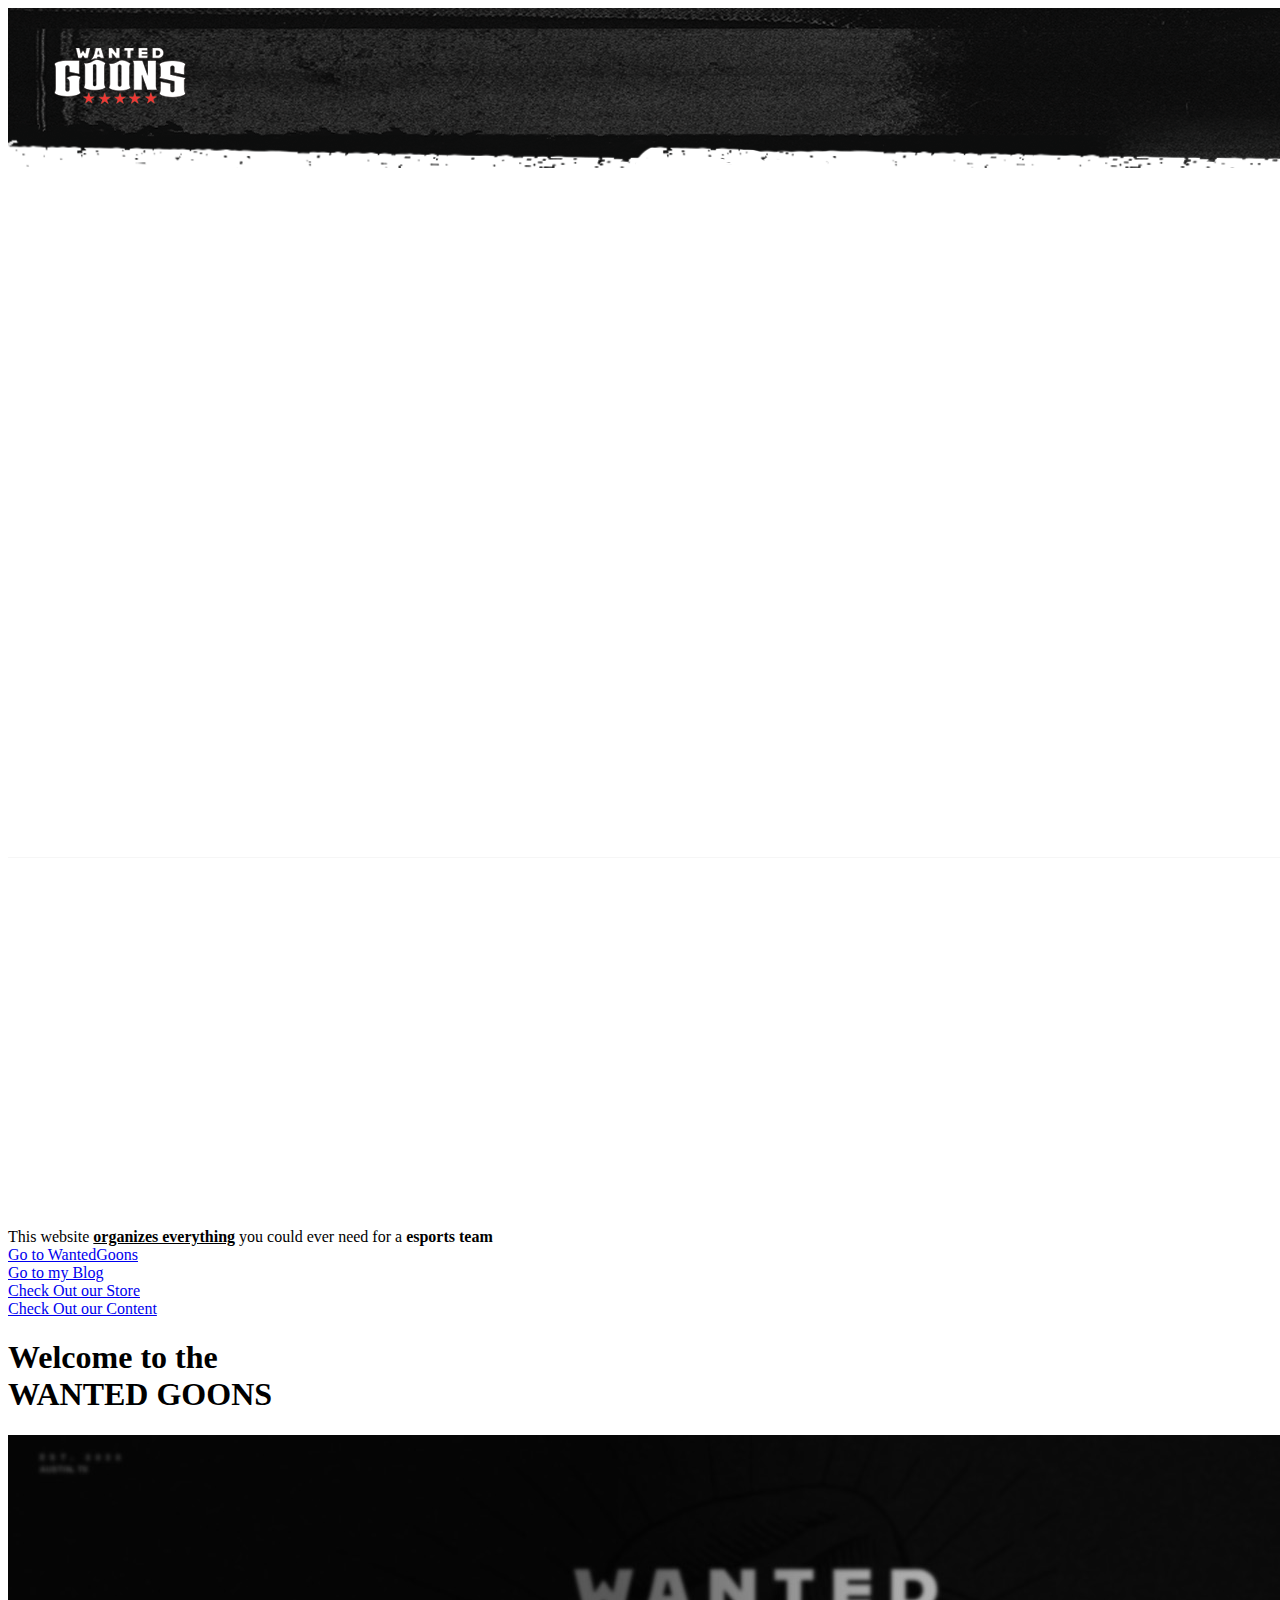
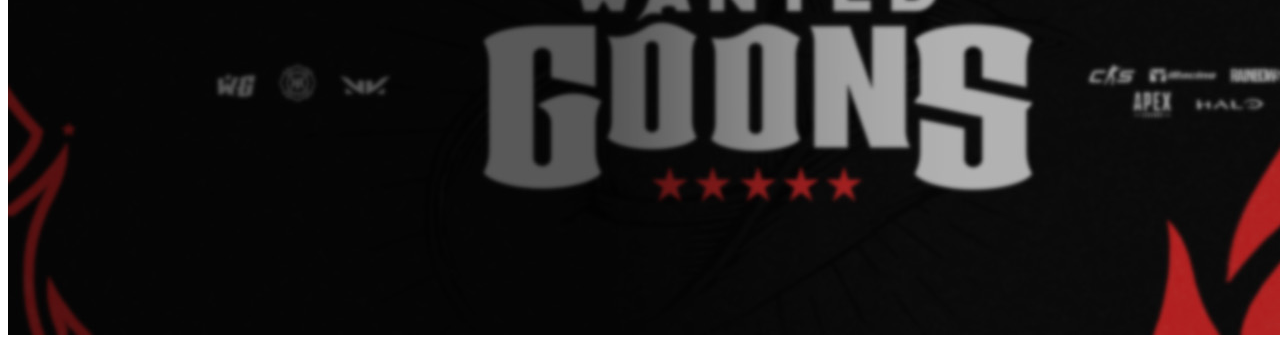
==== index.html @ 04189fd2 "added section to homepage, looking to get the text overlapping an image setup soon so it'll easily a" ====
<!DOCTYPE html>
<html lang="en">
<head>
    <meta charset="UTF-8">
    <meta name="viewport" content="width=device-width, initial-scale=1.0">
    <title>Blog</title>

    <link rel="preconnect" href="https://fonts.googleapis.com">
<link rel="preconnect" href="https://fonts.gstatic.com" crossorigin>
<link href="https://fonts.googleapis.com/css2?family=Anek+Latin:wght@100..800&display=swap" rel="stylesheet">
    
<link rel="stylesheet" href=assets/styles/styles.css>
</head>

<body>
    <div class="header"> 
        <img id="Webpage_Homepage_Banner_2.png" src="Assets/Images/Webpage Homepage Banner 2.png">
    </div>
            <div class="offset"></div>

    <header>
    <nav>
    <header>
        <p>This website 
            <b><u>organizes everything</u></b> you could ever need for a <b>esports team</b> <br>
            <a href="https://www.wantedgoons.com">Go to WantedGoons</a><br>
            <a href="blog.html">Go to my Blog</a> <br>
            <a href="store.html">Check Out our Store</a> <br>
            <a href="content.html">Check Out our Content</a> <br>

        </p>
        <body>


        <div class="offset"></div>

        <header>
            <nav>
            <header>
                <main>
                    <section> 
                        
                        <h1> Welcome to the <br>
                            WANTED GOONS 
                        </h1>

                        <img id="Homepage_Photo" src="Assets\Images\Wanted Goons Twitter Banner 2024 Sample 5 - Copy.jpg" alt="LAN Photo">

                    </section>









    </body>
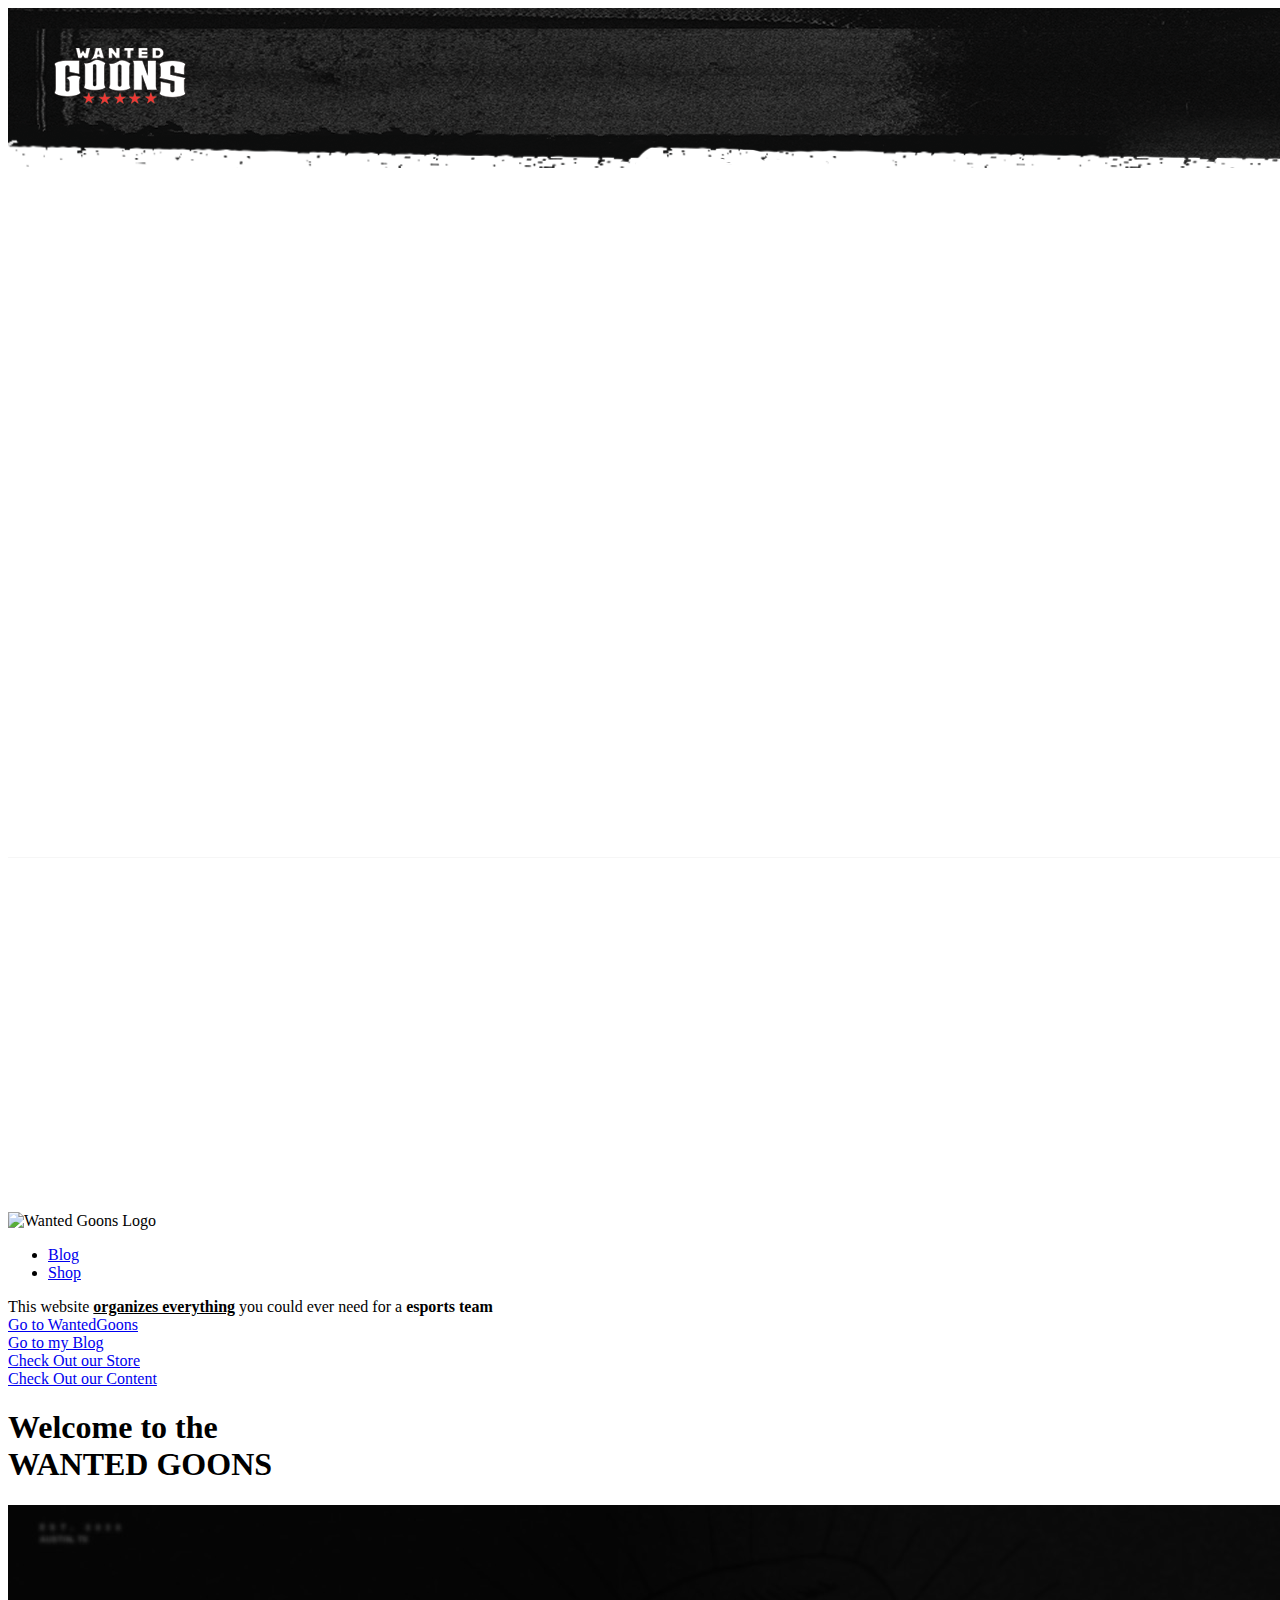
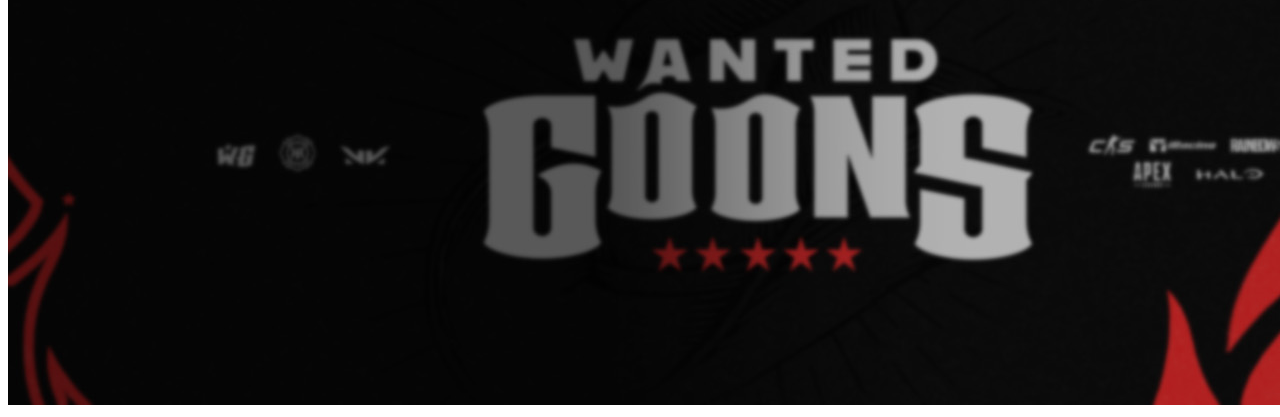
==== commit 04be38df: "Update index.html" ====
--- a/index.html
+++ b/index.html
@@ -3,23 +3,28 @@
 <head>
     <meta charset="UTF-8">
     <meta name="viewport" content="width=device-width, initial-scale=1.0">
-    <title>Blog</title>
-
+    <title>Homepage</title>
+    <link rel="stylesheet" href=assets/styles/styles.css>
     <link rel="preconnect" href="https://fonts.googleapis.com">
-<link rel="preconnect" href="https://fonts.gstatic.com" crossorigin>
-<link href="https://fonts.googleapis.com/css2?family=Anek+Latin:wght@100..800&display=swap" rel="stylesheet">
-    
-<link rel="stylesheet" href=assets/styles/styles.css>
+    <link rel="preconnect" href="https://fonts.gstatic.com" crossorigin>
+    <link href="https://fonts.googleapis.com/css2?family=Anek+Latin:wght@100..800&display=swap" rel="stylesheet">
 </head>
 
 <body>
     <div class="header"> 
-        <img id="Webpage_Homepage_Banner_2.png" src="Assets/Images/Webpage Homepage Banner 2.png">
+    <img id="Webpage_Homepage_Banner_2.png" src="Assets/Images/Webpage Homepage Banner 2.png">
     </div>
             <div class="offset"></div>
 
     <header>
     <nav>
+        <span class="Logo">
+        <img src="" alt="Wanted Goons Logo">
+        </span>
+    <menu id="main-menu">
+        <li><a href="blog.html">Blog</a></li>
+        <li><a href="Store.html">Shop</a></li>
+    </menu>
     <header>
         <p>This website 
             <b><u>organizes everything</u></b> you could ever need for a <b>esports team</b> <br>
@@ -35,8 +40,7 @@
         <div class="offset"></div>
 
         <header>
-            <nav>
-            <header>
+        
                 <main>
                     <section> 
                         
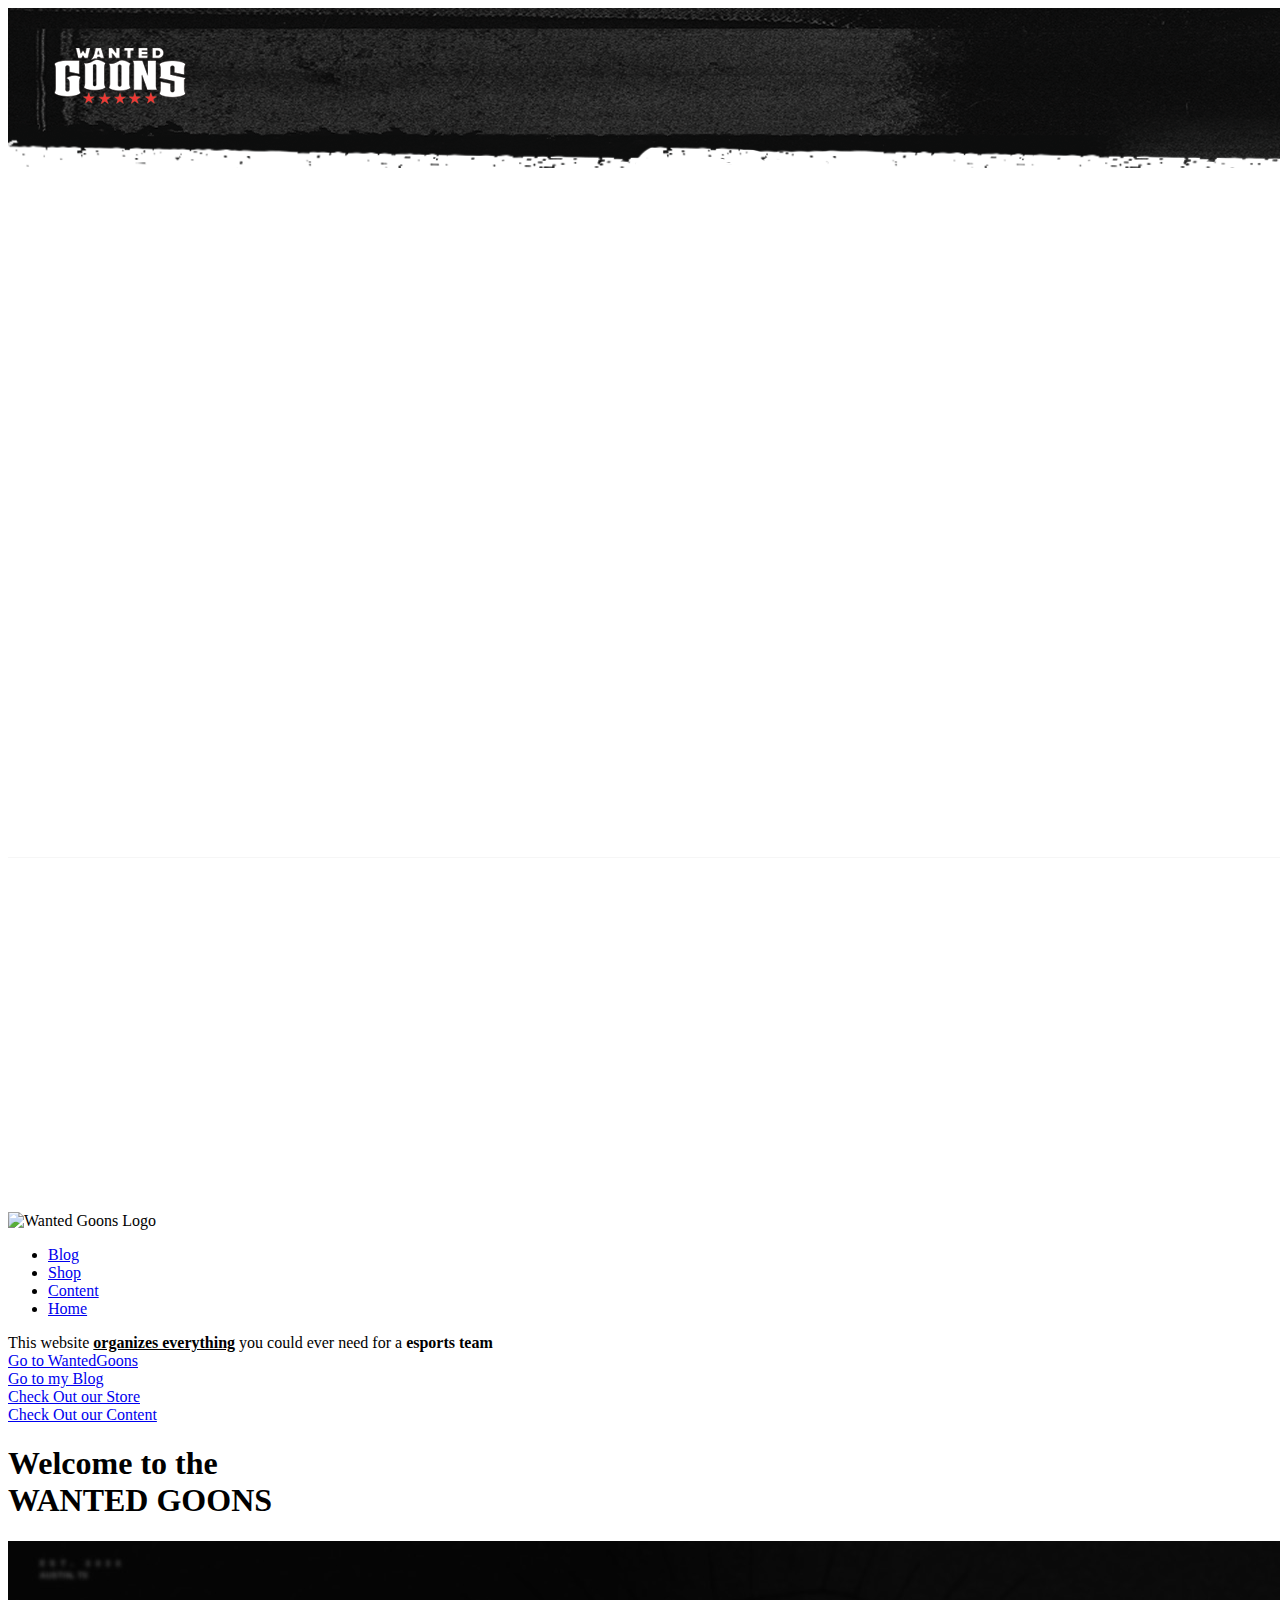
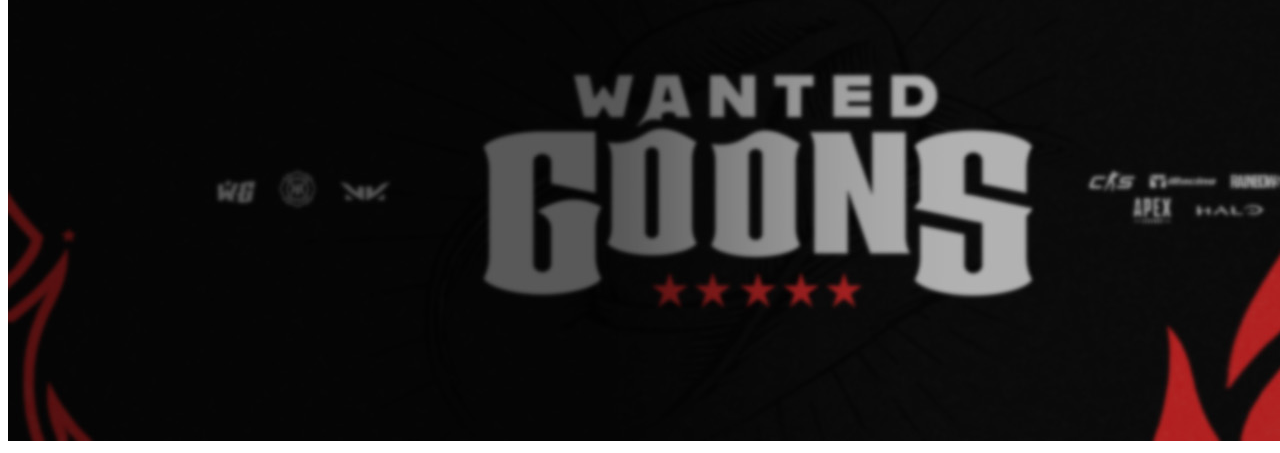
==== commit 8b53d489: "Update index.html" ====
--- a/index.html
+++ b/index.html
@@ -22,8 +22,10 @@
         <img src="" alt="Wanted Goons Logo">
         </span>
     <menu id="main-menu">
-        <li><a href="blog.html">Blog</a></li>
-        <li><a href="Store.html">Shop</a></li>
+        <li><a href="blog.html"> Blog </a></li>
+        <li><a href="Store.html"> Shop </a></li>
+        <li><a href="Content.html"> Content </a></li>
+        <li><a href="index.html"> Home </a></li>
     </menu>
     <header>
         <p>This website 
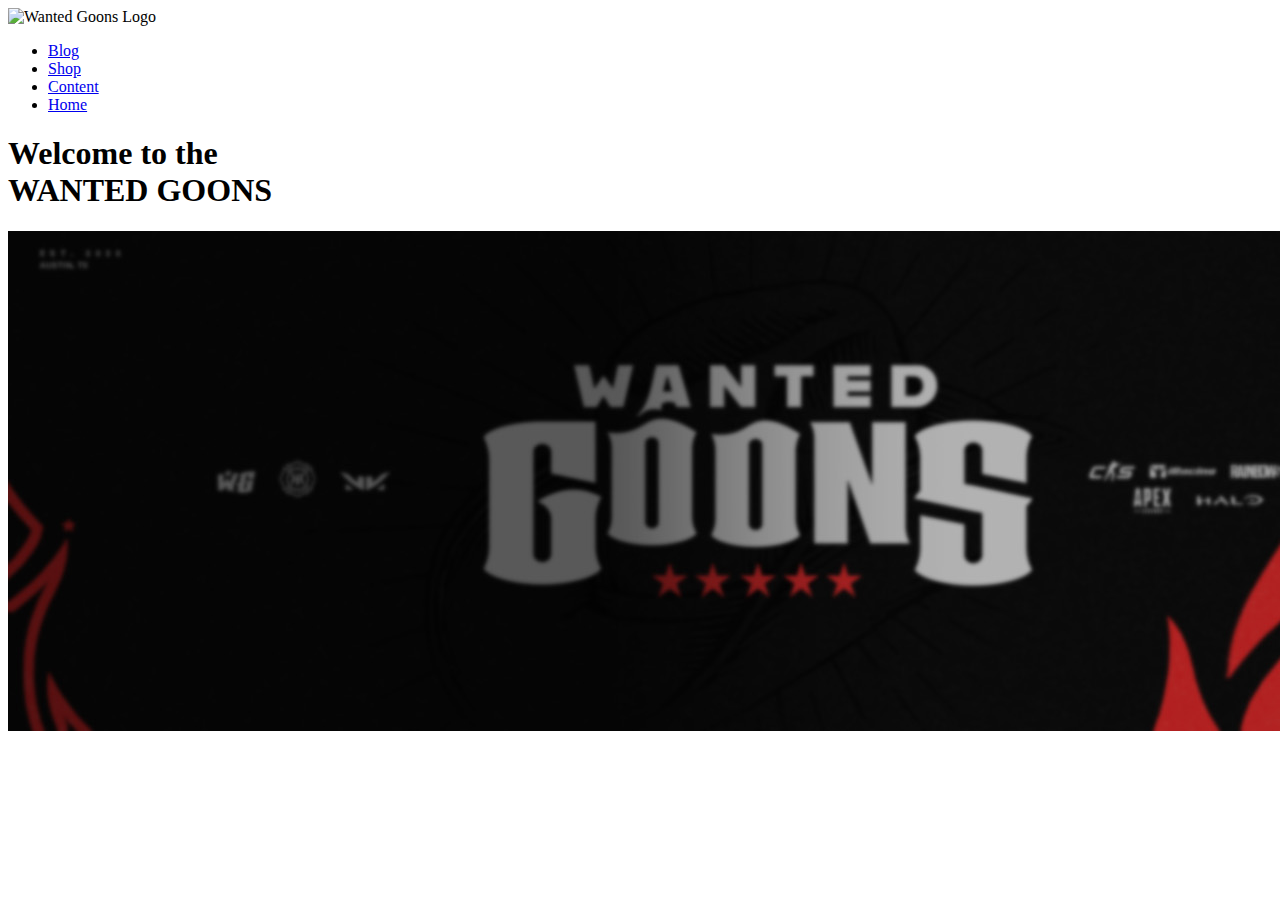
==== commit 7240de56: ":)" ====
--- a/index.html
+++ b/index.html
@@ -11,11 +11,7 @@
 </head>
 
 <body>
-    <div class="header"> 
-    <img id="Webpage_Homepage_Banner_2.png" src="Assets/Images/Webpage Homepage Banner 2.png">
-    </div>
-            <div class="offset"></div>
-
+<!--Start Header-->
     <header>
     <nav>
         <span class="Logo">
@@ -27,32 +23,18 @@
         <li><a href="Content.html"> Content </a></li>
         <li><a href="index.html"> Home </a></li>
     </menu>
-    <header>
-        <p>This website 
-            <b><u>organizes everything</u></b> you could ever need for a <b>esports team</b> <br>
-            <a href="https://www.wantedgoons.com">Go to WantedGoons</a><br>
-            <a href="blog.html">Go to my Blog</a> <br>
-            <a href="store.html">Check Out our Store</a> <br>
-            <a href="content.html">Check Out our Content</a> <br>
+    </nav> 
+    </header>
+<!--End Header-->
 
-        </p>
-        <body>
-
-
-        <div class="offset"></div>
-
-        <header>
-        
-                <main>
-                    <section> 
-                        
-                        <h1> Welcome to the <br>
-                            WANTED GOONS 
-                        </h1>
-
-                        <img id="Homepage_Photo" src="Assets\Images\Wanted Goons Twitter Banner 2024 Sample 5 - Copy.jpg" alt="LAN Photo">
-
-                    </section>
+<!--Start Main (all of the content)-->
+    <main>
+        <section> 
+        <h1> Welcome to the <br>
+              WANTED GOONS </h1>
+        <img id="Homepage_Photo" src="Assets\Images\Wanted Goons Twitter Banner 2024 Sample 5 - Copy.jpg" alt="LAN Photo">
+        </section>
+    </main>
 
 
 
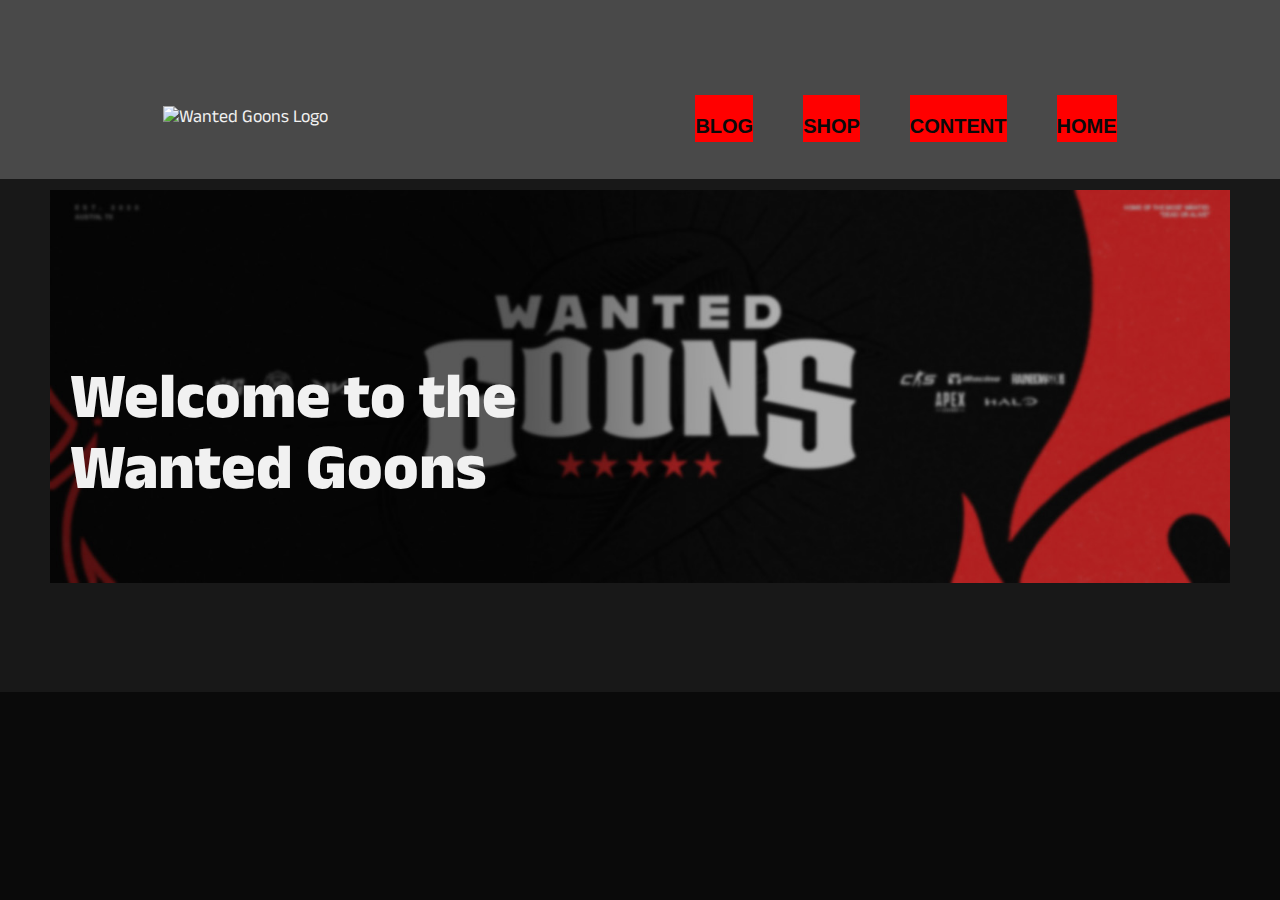
==== commit 69cfc256: ":)" ====
--- a/index.html
+++ b/index.html
@@ -4,7 +4,8 @@
     <meta charset="UTF-8">
     <meta name="viewport" content="width=device-width, initial-scale=1.0">
     <title>Homepage</title>
-    <link rel="stylesheet" href=assets/styles/styles.css>
+    <link rel="stylesheet" href="https://cdnjs.cloudflare.com/ajax/libs/jquery-modal/0.9.1/jquery.modal.min.css" />
+    <link rel="stylesheet" href="Assets/Styles/Styles.css">
     <link rel="preconnect" href="https://fonts.googleapis.com">
     <link rel="preconnect" href="https://fonts.gstatic.com" crossorigin>
     <link href="https://fonts.googleapis.com/css2?family=Anek+Latin:wght@100..800&display=swap" rel="stylesheet">
@@ -18,10 +19,10 @@
         <img src="" alt="Wanted Goons Logo">
         </span>
     <menu id="main-menu">
-        <li><a href="blog.html"> Blog </a></li>
-        <li><a href="Store.html"> Shop </a></li>
-        <li><a href="Content.html"> Content </a></li>
-        <li><a href="index.html"> Home </a></li>
+        <li><a href="blog.html"> BLOG </a></li>
+        <li><a href="Store.html"> SHOP </a></li>
+        <li><a href="Content.html"> CONTENT </a></li>
+        <li><a href="index.html"> HOME </a></li>
     </menu>
     </nav> 
     </header>
@@ -29,11 +30,16 @@
 
 <!--Start Main (all of the content)-->
     <main>
-        <section> 
-        <h1> Welcome to the <br>
-              WANTED GOONS </h1>
-        <img id="Homepage_Photo" src="Assets\Images\Wanted Goons Twitter Banner 2024 Sample 5 - Copy.jpg" alt="LAN Photo">
+        <!--Welcome Section-->
+        <section id="welcome">
+            <div class="image-container">
+                <img src="Assets/Images/Wanted Goons Twitter Banner 2024 Sample 5 - Copy.jpg" alt="Homepage Photo">
+                <div class="overlay-text"> <h1>Welcome to the <br> Wanted Goons</h1></div>
+            </div>
         </section>
+
+
+
     </main>
 
 
--- a/Assets/Styles/Styles.css
+++ b/Assets/Styles/Styles.css
@@ -0,0 +1,268 @@
+*{
+    margin: 0;
+    padding: 0;
+    color: rgb(241, 241, 241);
+    font-family: "Anek Latin";
+    font-size: 18px;
+    padding-top: 1em;
+    padding-bottom: .25em;
+}
+
+
+
+body {
+    display: block;
+    background-color: rgb(10, 10, 10);
+    font-size: 18px;
+    margin: 0px;
+}
+
+h1{
+    font-weight: 800;
+    font-size: 64px;
+    
+    
+}
+
+h2{
+    font-weight: 600;
+    font-size: 40px;
+    padding-right: 20%;
+}
+
+h4{
+    font-weight: 500;
+    font-size: 20px;
+    padding-right: 20%;
+
+}
+
+h3{
+    font-weight: 400;
+    font-size: 34px;
+    padding-right: 20%;
+
+}
+
+
+h5{
+    font-weight: 200;
+    font-size: 32px;
+    padding-right: 20%;
+
+}
+
+
+li{
+    font-size: 32px;
+}
+
+
+
+
+a{
+    color: aqua;
+    
+}
+
+a:hover{
+    color: whitesmoke;
+
+}
+
+
+
+ul,ol{
+    margin-left: 25px;
+}
+
+#LAN_Photo_1 {
+
+    float: right;
+    width: 500px;
+    margin-top: 20%;
+}
+
+.articledate{
+
+    font-size: 16px;
+    color: red;
+
+}
+
+#newsletter {
+    margin: auto;
+    margin-top: 5%;
+    background-color: whitesmoke;
+    padding: 10px;
+    width: 450px;
+    height: auto;
+    
+}
+
+#newsletter h2 {
+    color: black;
+    text-align: center;
+    font-family: "Anek Latin";
+    font-weight: bold;
+    text-transform: uppercase;
+    font-size: larger;
+
+}
+
+#newsletter button {
+    border: 0px;
+    background-color: #ff0000;
+    padding: 10px;
+    font-weight: 600;
+
+}
+
+#newsletter label {
+    padding: 10px;
+    color:black;
+    text-transform: uppercase;
+    font-size: 12px;
+    font-weight: 600;
+    
+}
+
+#newsletter input {
+    padding: 10px;
+    border: 0px;
+    width: 300px;
+    color: black;
+    
+}
+
+.article-layout {
+    display: grid;
+    grid-template-columns: 1fr 1fr;
+    grid-template-rows: 1fr 1fr;
+    
+    
+}
+
+.article-layout img {
+    width: 350px;
+}
+
+#article-1 {
+    grid-column: 1 / span 3;
+    grid-row: 1 / span 1;
+
+    h3{
+        font-weight: 400;
+        font-size: 24px;
+        padding-right: 20%;
+    
+    }
+
+}
+
+#article-2 {
+    grid-column: 2 / span 3;
+    grid-row: 1 / span 1;
+
+    h3{
+        font-weight: 400;
+        font-size: 24px;
+        padding-right: 20%;
+    
+    }
+}
+
+#article-3 {
+    grid-column: 3 / span 3;
+    grid-row: 1 / span 1;
+
+    h3{
+        font-weight: 400;
+        font-size: 24px;
+        padding-right: 20%;
+    
+    }
+
+}
+
+#Homepage_Photo {
+
+    float: right;
+    margin-top: 20%;
+}
+
+
+
+header {
+    display: block;
+    background-color: #494949;
+    position: fixed;
+    z-index: 1;
+    top: 0;
+    left: 0;
+    right: 0;
+    
+}
+
+
+nav {
+    color: whitesmoke;
+    display: flex;
+    align-items: center;
+    justify-content: space-around;
+    
+
+}
+
+menu {
+    display: flex;
+    gap: 50px;
+    list-style-type: disc;
+    margin-block-start: 1em;
+    margin-block-end: 1em;
+    margin-inline-start: 0px;
+    margin-inline-start: 0px;
+    padding-inline-start:40px;
+    list-style: none;
+}
+
+.logo {
+    font-size: 20px;
+}
+
+menu li a {
+    text-decoration: none;
+    font-size: 20px;
+    color: rgb(10, 10, 10);
+    font-family: Arial, Helvetica, sans-serif;
+    font-weight: 900;
+    background-color: #ff0000;
+}
+
+#welcome {
+    background-color: #181818;
+    display: flex;
+    align-items: center;
+    justify-content: center;
+    padding: 50px;
+    gap: 100px;
+    padding-block: 100px;
+}
+
+.image-container {
+    position: relative;
+    display: inline-block;
+}
+
+.image-container img {
+    display: block;
+    width: 100%;
+    height: auto;
+}
+
+.overlay-text {
+    position: absolute;
+    top: 30%;
+    padding: 10px 20px;
+    text-align: left;
+}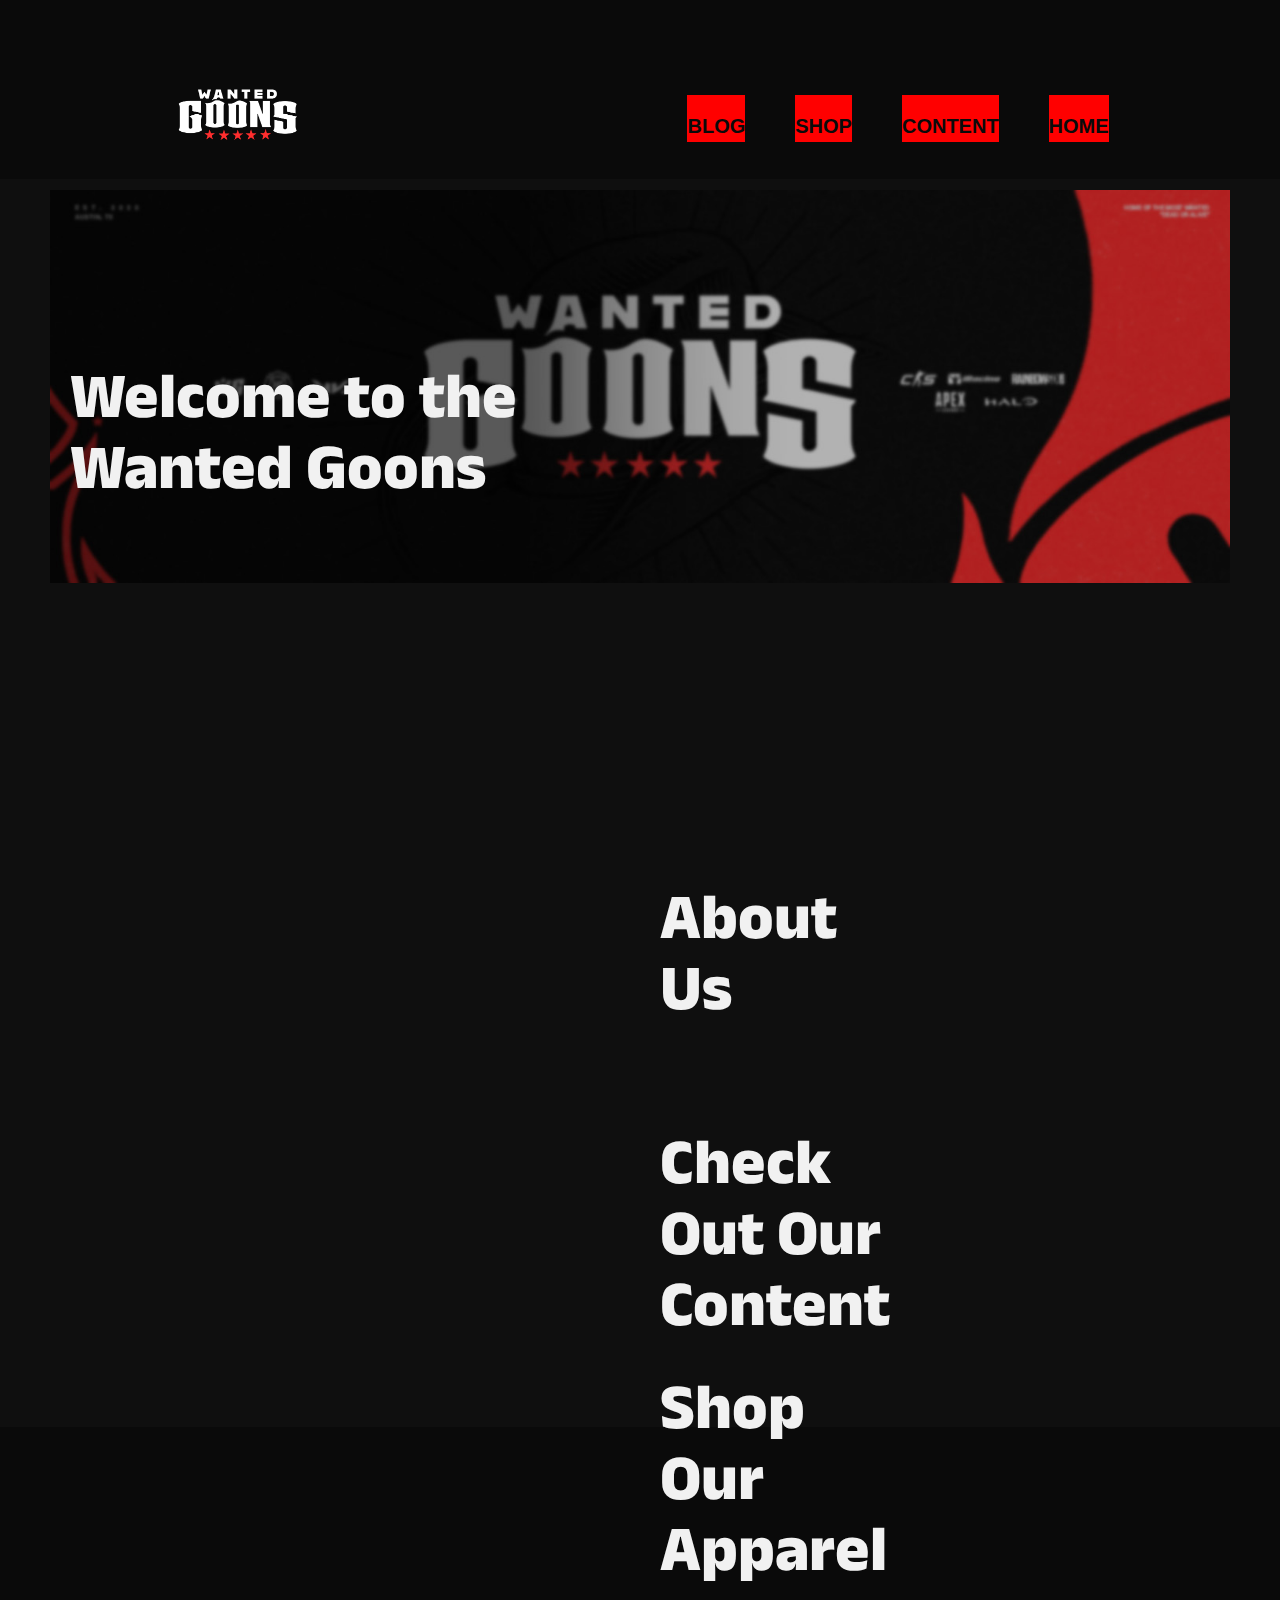
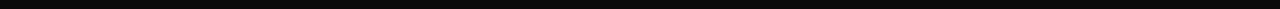
==== commit 9120fbd7: ":)" ====
--- a/index.html
+++ b/index.html
@@ -16,7 +16,7 @@
     <header>
     <nav>
         <span class="Logo">
-        <img src="" alt="Wanted Goons Logo">
+        <img src="Assets/Images/Wanted Goons Logo.png" alt="Wanted Goons Logo">
         </span>
     <menu id="main-menu">
         <li><a href="blog.html"> BLOG </a></li>
@@ -38,7 +38,26 @@
             </div>
         </section>
 
+        <section id="blog">
+            <div class="image-container">
+                <img src="">
+                <div class="overlay-text"> <h1>About Us</h1></div>
+            </div>
+        </section>
 
+        <section id="content">
+            <div class="image-container">
+                <img src="">
+                <div class="overlay-text"> <h1>Check Out Our Content</h1></div>
+            </div>
+        </section>
+
+        <section id="shop">
+            <div class="image-container">
+                <img src="">
+                <div class="overlay-text"> <h1>Shop Our Apparel</h1></div>
+            </div>
+        </section>
 
     </main>
 
--- a/Assets/Styles/Styles.css
+++ b/Assets/Styles/Styles.css
@@ -195,7 +195,7 @@
 
 header {
     display: block;
-    background-color: #494949;
+    background-color: rgb(10, 10, 10);
     position: fixed;
     z-index: 1;
     top: 0;
@@ -239,8 +239,12 @@
     background-color: #ff0000;
 }
 
+nav img {
+    height: 75px;
+}
+
 #welcome {
-    background-color: #181818;
+    background-color: #0f0f0f;
     display: flex;
     align-items: center;
     justify-content: center;
@@ -265,4 +269,34 @@
     top: 30%;
     padding: 10px 20px;
     text-align: left;
+}
+
+#blog {
+    background-color: #0f0f0f;
+    display: flex;
+    align-items: center;
+    justify-content: center;
+    padding: 50px;
+    gap: 100px;
+    padding-block: 100px;
+}
+
+#content {
+    background-color: #0f0f0f;
+    display: flex;
+    align-items: center;
+    justify-content: center;
+    padding: 50px;
+    gap: 100px;
+    padding-block: 100px;
+}
+
+#shop {
+    background-color: #0f0f0f;
+    display: flex;
+    align-items: center;
+    justify-content: center;
+    padding: 50px;
+    gap: 100px;
+    padding-block: 100px;
 }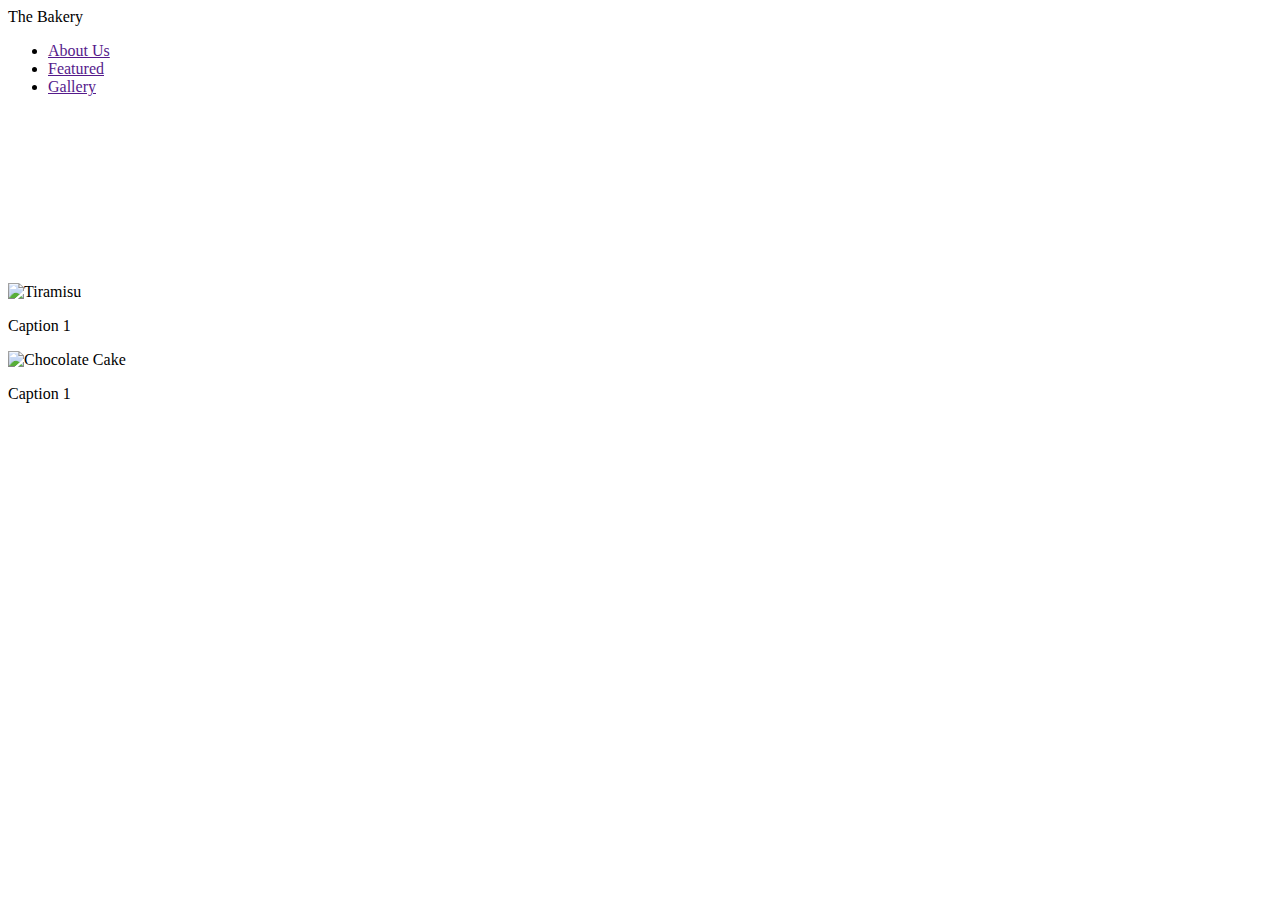
==== commit 85c3d176: "l" ====
--- a/index.html
+++ b/index.html
@@ -1,72 +1,114 @@
 <!DOCTYPE html>
 <html lang="en">
 <head>
+    <link rel="stylesheet" href="https://cdnjs.cloudflare.com/ajax/libs/jquery-modal/0.9.1/jquery.modal.min.css" />
+    <link rel="stylesheet" href="assets/css/style.css">
     <meta charset="UTF-8">
     <meta name="viewport" content="width=device-width, initial-scale=1.0">
-    <title>Homepage</title>
-    <link rel="stylesheet" href="https://cdnjs.cloudflare.com/ajax/libs/jquery-modal/0.9.1/jquery.modal.min.css" />
-    <link rel="stylesheet" href="Assets/Styles/Styles.css">
-    <link rel="preconnect" href="https://fonts.googleapis.com">
-    <link rel="preconnect" href="https://fonts.gstatic.com" crossorigin>
-    <link href="https://fonts.googleapis.com/css2?family=Anek+Latin:wght@100..800&display=swap" rel="stylesheet">
+    <title>The Bakery</title>
+    <!-- Connect Your CSS File -->
 </head>
+<body>
+    <header>
+        <nav>
+            <span class="logo"> The Bakery </span>
+            <menu id="main-menu">
+                <li> <a href> About Us </a></li>
+                <li> <a href> Featured </a></li>
+                <li> <a href> Gallery </a></li>
+            </menu>
 
-<body>
-<!--Start Header-->
-    <header>
-    <nav>
-        <span class="Logo">
-        <img src="Assets/Images/Wanted Goons Logo.png" alt="Wanted Goons Logo">
-        </span>
-    <menu id="main-menu">
-        <li><a href="blog.html"> BLOG </a></li>
-        <li><a href="Store.html"> SHOP </a></li>
-        <li><a href="Content.html"> CONTENT </a></li>
-        <li><a href="index.html"> HOME </a></li>
-    </menu>
-    </nav> 
+        </nav>
+
     </header>
-<!--End Header-->
 
-<!--Start Main (all of the content)-->
+
+
     <main>
-        <!--Welcome Section-->
-        <section id="welcome">
-            <div class="image-container">
-                <img src="Assets/Images/Wanted Goons Twitter Banner 2024 Sample 5 - Copy.jpg" alt="Homepage Photo">
-                <div class="overlay-text"> <h1>Welcome to the <br> Wanted Goons</h1></div>
-            </div>
+        <section id="Welcome">
+            <h1 data-aos="fade-up"> Welcome to Our Bakery</h1>
+            <img src="assets/images/cake1.jpg" data-aos="fade-up"> 
         </section>
 
-        <section id="blog">
-            <div class="image-container">
-                <img src="">
-                <div class="overlay-text"> <h1>About Us</h1></div>
+        <section id="Featured">
+            <h2 data-aos="fade-up"> Featured</h2>
+
+            <div id="bakery-images" data-aos="fade-up">
+                <a href="#bakery-overlay-1" rel="modal:open">
+                <img src="assets/images/cake1.jpg"></a>
+
+                <a href="#bakery-overlay-2" rel="modal:open">
+                    <img src="assets/images/cake2.jpg"></a>
             </div>
+
+            <div id="bakery-overlay-1" class="modal">
+                <img src="assets/images/cake1.jpg" alt="Tiramisu">
+                <p>Caption 1</p>
+            </div>
+
+    
+
+            <div id="bakery-overlay-2" class="modal">
+                <img src="assets/images/cake2.jpg" alt="Chocolate Cake">
+                <p>Caption 1</p>
+            </div>
+
         </section>
 
-        <section id="content">
-            <div class="image-container">
-                <img src="">
-                <div class="overlay-text"> <h1>Check Out Our Content</h1></div>
-            </div>
+
+
+        <section id="Gallery">
+            <h2 data-aos="fade-up"> Gallery</h1>
+                <section id="image-carousel" class="splide" aria-label="Bakery Item Images" data-aos="fade-up">
+                    <div class="splide__track">
+                          <ul class="splide__list">
+                              <li class="splide__slide">
+                                  <img src="assets/images/cake1.jpg" alt="">
+                              </li>
+                              <li class="splide__slide">
+                                  <img src="assets/images/cake2.jpg" alt="">
+                              </li>
+                              <li class="splide__slide">
+                                  <img src="assets/images/cake3.jpg" alt="">
+                              </li>
+                              <li class="splide__slide">
+                                <img src="assets/images/cake4.jpg" alt="">
+                            </li>
+                          </ul>
+                    </div>
+                  </section>
         </section>
-
-        <section id="shop">
-            <div class="image-container">
-                <img src="">
-                <div class="overlay-text"> <h1>Shop Our Apparel</h1></div>
-            </div>
-        </section>
-
     </main>
 
 
+<!-- Remember to include jQuery :) -->
+<script src="https://cdnjs.cloudflare.com/ajax/libs/jquery/3.0.0/jquery.min.js"></script>
+
+<!-- jQuery Modal -->
+<script src="https://cdnjs.cloudflare.com/ajax/libs/jquery-modal/0.9.1/jquery.modal.min.js"></script>
 
 
+<!--Splide JS-->
+<script src="https://cdn.jsdelivr.net/npm/@splidejs/splide@4.1.4/dist/js/splide.min.js
+"></script>
+<link href="https://cdn.jsdelivr.net/npm/@splidejs/splide@4.1.4/dist/css/splide.min.css
+" rel="stylesheet">
+
+<!--Scroll Animation-->
+<link href="https://unpkg.com/aos@2.3.1/dist/aos.css" rel="stylesheet">
+<script src="https://unpkg.com/aos@2.3.1/dist/aos.js"></script>
 
 
+<script src="assets/js/script.js"></script>
+
+    
+</body>
+</html>
 
 
-
-    </body>+<!-- Add in a <header> element with a nested <nav> -->
+<!-- Add <main> element -->
+    <!-- Nested inside <main> add a <section> with the ID welcome -->
+    <!-- Nested inside <main> add a <section> with the ID featured -->
+    <!-- Nested inside <main> add a <section> with the ID gallery -->
+<!-- Connect your JS File -->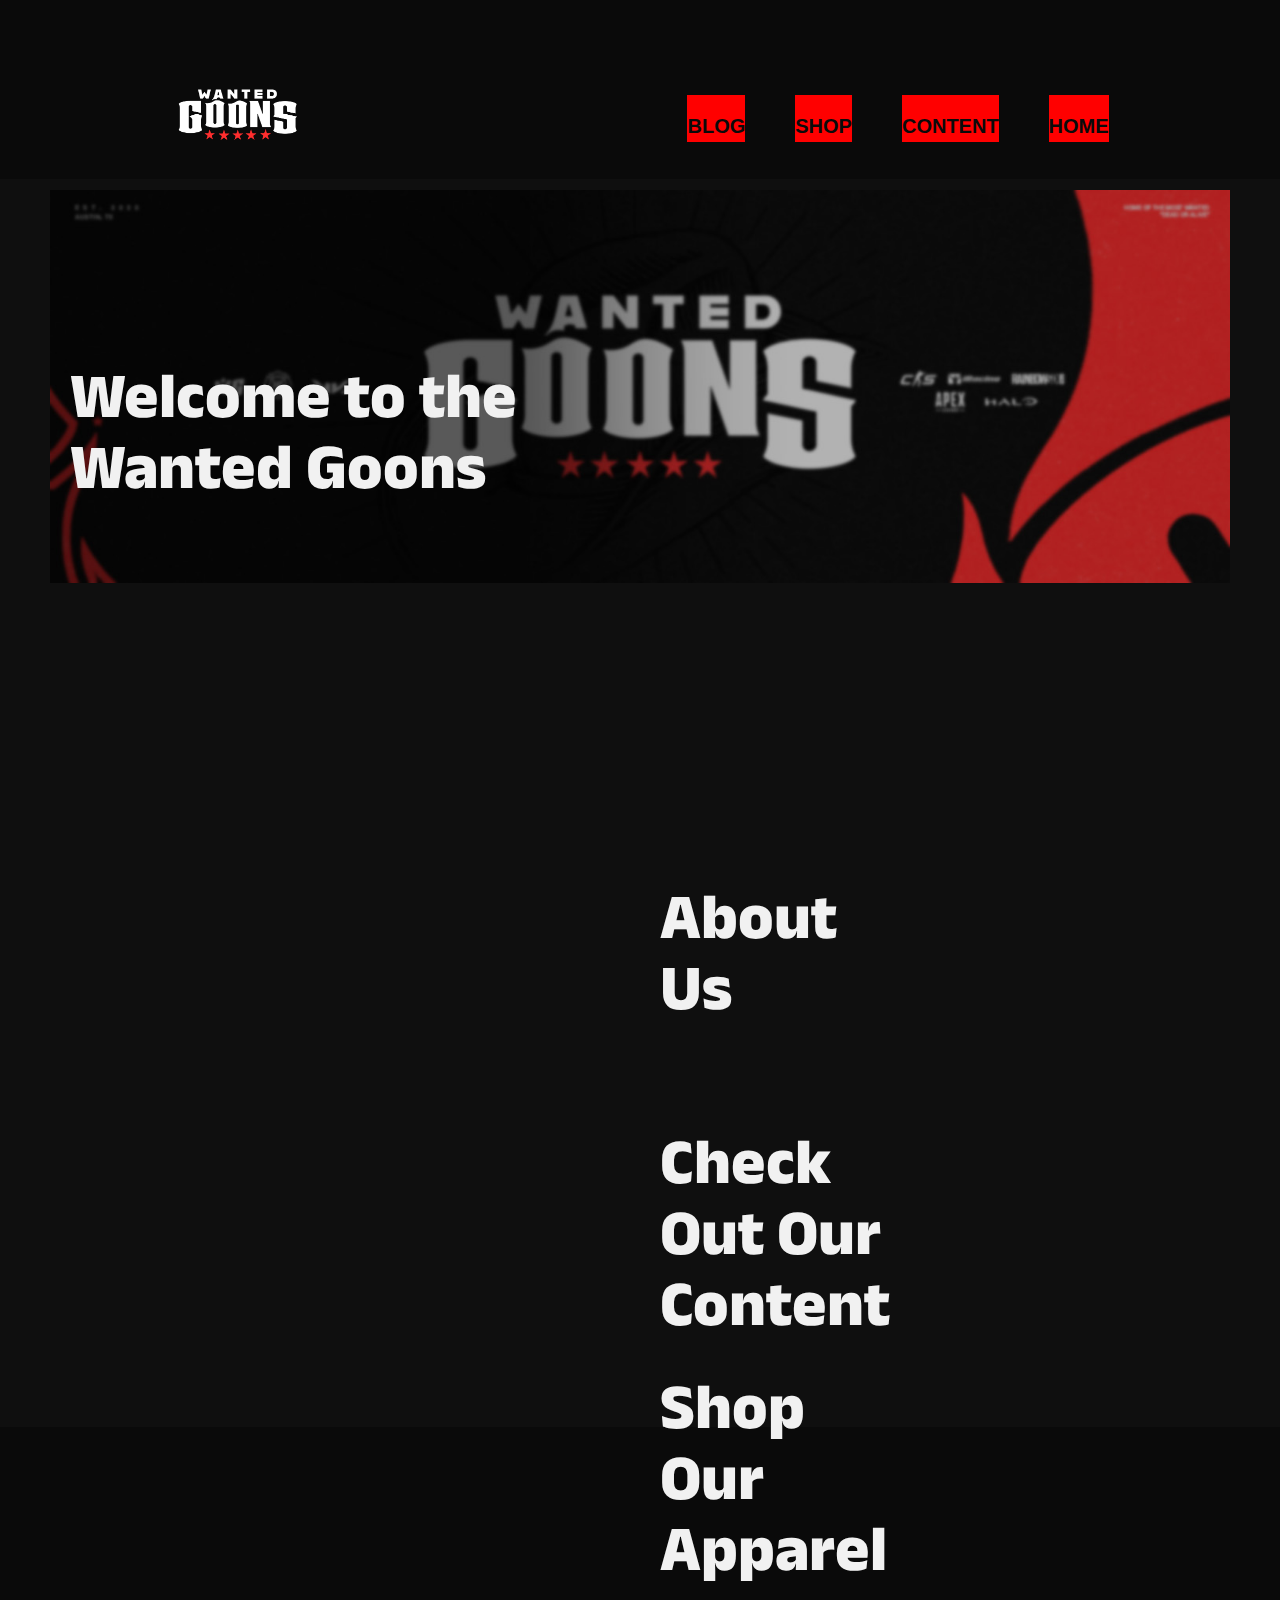
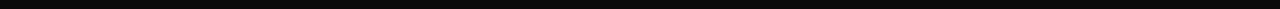
==== commit 30ee4e3f: "Revert "l"" ====
--- a/index.html
+++ b/index.html
@@ -1,114 +1,72 @@
 <!DOCTYPE html>
 <html lang="en">
 <head>
-    <link rel="stylesheet" href="https://cdnjs.cloudflare.com/ajax/libs/jquery-modal/0.9.1/jquery.modal.min.css" />
-    <link rel="stylesheet" href="assets/css/style.css">
     <meta charset="UTF-8">
     <meta name="viewport" content="width=device-width, initial-scale=1.0">
-    <title>The Bakery</title>
-    <!-- Connect Your CSS File -->
+    <title>Homepage</title>
+    <link rel="stylesheet" href="https://cdnjs.cloudflare.com/ajax/libs/jquery-modal/0.9.1/jquery.modal.min.css" />
+    <link rel="stylesheet" href="Assets/Styles/Styles.css">
+    <link rel="preconnect" href="https://fonts.googleapis.com">
+    <link rel="preconnect" href="https://fonts.gstatic.com" crossorigin>
+    <link href="https://fonts.googleapis.com/css2?family=Anek+Latin:wght@100..800&display=swap" rel="stylesheet">
 </head>
+
 <body>
+<!--Start Header-->
     <header>
-        <nav>
-            <span class="logo"> The Bakery </span>
-            <menu id="main-menu">
-                <li> <a href> About Us </a></li>
-                <li> <a href> Featured </a></li>
-                <li> <a href> Gallery </a></li>
-            </menu>
+    <nav>
+        <span class="Logo">
+        <img src="Assets/Images/Wanted Goons Logo.png" alt="Wanted Goons Logo">
+        </span>
+    <menu id="main-menu">
+        <li><a href="blog.html"> BLOG </a></li>
+        <li><a href="Store.html"> SHOP </a></li>
+        <li><a href="Content.html"> CONTENT </a></li>
+        <li><a href="index.html"> HOME </a></li>
+    </menu>
+    </nav> 
+    </header>
+<!--End Header-->
 
-        </nav>
+<!--Start Main (all of the content)-->
+    <main>
+        <!--Welcome Section-->
+        <section id="welcome">
+            <div class="image-container">
+                <img src="Assets/Images/Wanted Goons Twitter Banner 2024 Sample 5 - Copy.jpg" alt="Homepage Photo">
+                <div class="overlay-text"> <h1>Welcome to the <br> Wanted Goons</h1></div>
+            </div>
+        </section>
 
-    </header>
+        <section id="blog">
+            <div class="image-container">
+                <img src="">
+                <div class="overlay-text"> <h1>About Us</h1></div>
+            </div>
+        </section>
+
+        <section id="content">
+            <div class="image-container">
+                <img src="">
+                <div class="overlay-text"> <h1>Check Out Our Content</h1></div>
+            </div>
+        </section>
+
+        <section id="shop">
+            <div class="image-container">
+                <img src="">
+                <div class="overlay-text"> <h1>Shop Our Apparel</h1></div>
+            </div>
+        </section>
+
+    </main>
 
 
 
-    <main>
-        <section id="Welcome">
-            <h1 data-aos="fade-up"> Welcome to Our Bakery</h1>
-            <img src="assets/images/cake1.jpg" data-aos="fade-up"> 
-        </section>
-
-        <section id="Featured">
-            <h2 data-aos="fade-up"> Featured</h2>
-
-            <div id="bakery-images" data-aos="fade-up">
-                <a href="#bakery-overlay-1" rel="modal:open">
-                <img src="assets/images/cake1.jpg"></a>
-
-                <a href="#bakery-overlay-2" rel="modal:open">
-                    <img src="assets/images/cake2.jpg"></a>
-            </div>
-
-            <div id="bakery-overlay-1" class="modal">
-                <img src="assets/images/cake1.jpg" alt="Tiramisu">
-                <p>Caption 1</p>
-            </div>
-
-    
-
-            <div id="bakery-overlay-2" class="modal">
-                <img src="assets/images/cake2.jpg" alt="Chocolate Cake">
-                <p>Caption 1</p>
-            </div>
-
-        </section>
 
 
 
-        <section id="Gallery">
-            <h2 data-aos="fade-up"> Gallery</h1>
-                <section id="image-carousel" class="splide" aria-label="Bakery Item Images" data-aos="fade-up">
-                    <div class="splide__track">
-                          <ul class="splide__list">
-                              <li class="splide__slide">
-                                  <img src="assets/images/cake1.jpg" alt="">
-                              </li>
-                              <li class="splide__slide">
-                                  <img src="assets/images/cake2.jpg" alt="">
-                              </li>
-                              <li class="splide__slide">
-                                  <img src="assets/images/cake3.jpg" alt="">
-                              </li>
-                              <li class="splide__slide">
-                                <img src="assets/images/cake4.jpg" alt="">
-                            </li>
-                          </ul>
-                    </div>
-                  </section>
-        </section>
-    </main>
 
 
-<!-- Remember to include jQuery :) -->
-<script src="https://cdnjs.cloudflare.com/ajax/libs/jquery/3.0.0/jquery.min.js"></script>
 
-<!-- jQuery Modal -->
-<script src="https://cdnjs.cloudflare.com/ajax/libs/jquery-modal/0.9.1/jquery.modal.min.js"></script>
-
-
-<!--Splide JS-->
-<script src="https://cdn.jsdelivr.net/npm/@splidejs/splide@4.1.4/dist/js/splide.min.js
-"></script>
-<link href="https://cdn.jsdelivr.net/npm/@splidejs/splide@4.1.4/dist/css/splide.min.css
-" rel="stylesheet">
-
-<!--Scroll Animation-->
-<link href="https://unpkg.com/aos@2.3.1/dist/aos.css" rel="stylesheet">
-<script src="https://unpkg.com/aos@2.3.1/dist/aos.js"></script>
-
-
-<script src="assets/js/script.js"></script>
-
-    
-</body>
-</html>
-
-
-<!-- Add in a <header> element with a nested <nav> -->
-<!-- Add <main> element -->
-    <!-- Nested inside <main> add a <section> with the ID welcome -->
-    <!-- Nested inside <main> add a <section> with the ID featured -->
-    <!-- Nested inside <main> add a <section> with the ID gallery -->
-<!-- Connect your JS File -->+    </body>--- a/Assets/Styles/Styles.css
+++ b/Assets/Styles/Styles.css
@@ -0,0 +1,302 @@
+*{
+    margin: 0;
+    padding: 0;
+    color: rgb(241, 241, 241);
+    font-family: "Anek Latin";
+    font-size: 18px;
+    padding-top: 1em;
+    padding-bottom: .25em;
+}
+
+
+
+body {
+    display: block;
+    background-color: rgb(10, 10, 10);
+    font-size: 18px;
+    margin: 0px;
+}
+
+h1{
+    font-weight: 800;
+    font-size: 64px;
+    
+    
+}
+
+h2{
+    font-weight: 600;
+    font-size: 40px;
+    padding-right: 20%;
+}
+
+h4{
+    font-weight: 500;
+    font-size: 20px;
+    padding-right: 20%;
+
+}
+
+h3{
+    font-weight: 400;
+    font-size: 34px;
+    padding-right: 20%;
+
+}
+
+
+h5{
+    font-weight: 200;
+    font-size: 32px;
+    padding-right: 20%;
+
+}
+
+
+li{
+    font-size: 32px;
+}
+
+
+
+
+a{
+    color: aqua;
+    
+}
+
+a:hover{
+    color: whitesmoke;
+
+}
+
+
+
+ul,ol{
+    margin-left: 25px;
+}
+
+#LAN_Photo_1 {
+
+    float: right;
+    width: 500px;
+    margin-top: 20%;
+}
+
+.articledate{
+
+    font-size: 16px;
+    color: red;
+
+}
+
+#newsletter {
+    margin: auto;
+    margin-top: 5%;
+    background-color: whitesmoke;
+    padding: 10px;
+    width: 450px;
+    height: auto;
+    
+}
+
+#newsletter h2 {
+    color: black;
+    text-align: center;
+    font-family: "Anek Latin";
+    font-weight: bold;
+    text-transform: uppercase;
+    font-size: larger;
+
+}
+
+#newsletter button {
+    border: 0px;
+    background-color: #ff0000;
+    padding: 10px;
+    font-weight: 600;
+
+}
+
+#newsletter label {
+    padding: 10px;
+    color:black;
+    text-transform: uppercase;
+    font-size: 12px;
+    font-weight: 600;
+    
+}
+
+#newsletter input {
+    padding: 10px;
+    border: 0px;
+    width: 300px;
+    color: black;
+    
+}
+
+.article-layout {
+    display: grid;
+    grid-template-columns: 1fr 1fr;
+    grid-template-rows: 1fr 1fr;
+    
+    
+}
+
+.article-layout img {
+    width: 350px;
+}
+
+#article-1 {
+    grid-column: 1 / span 3;
+    grid-row: 1 / span 1;
+
+    h3{
+        font-weight: 400;
+        font-size: 24px;
+        padding-right: 20%;
+    
+    }
+
+}
+
+#article-2 {
+    grid-column: 2 / span 3;
+    grid-row: 1 / span 1;
+
+    h3{
+        font-weight: 400;
+        font-size: 24px;
+        padding-right: 20%;
+    
+    }
+}
+
+#article-3 {
+    grid-column: 3 / span 3;
+    grid-row: 1 / span 1;
+
+    h3{
+        font-weight: 400;
+        font-size: 24px;
+        padding-right: 20%;
+    
+    }
+
+}
+
+#Homepage_Photo {
+
+    float: right;
+    margin-top: 20%;
+}
+
+
+
+header {
+    display: block;
+    background-color: rgb(10, 10, 10);
+    position: fixed;
+    z-index: 1;
+    top: 0;
+    left: 0;
+    right: 0;
+    
+}
+
+
+nav {
+    color: whitesmoke;
+    display: flex;
+    align-items: center;
+    justify-content: space-around;
+    
+
+}
+
+menu {
+    display: flex;
+    gap: 50px;
+    list-style-type: disc;
+    margin-block-start: 1em;
+    margin-block-end: 1em;
+    margin-inline-start: 0px;
+    margin-inline-start: 0px;
+    padding-inline-start:40px;
+    list-style: none;
+}
+
+.logo {
+    font-size: 20px;
+}
+
+menu li a {
+    text-decoration: none;
+    font-size: 20px;
+    color: rgb(10, 10, 10);
+    font-family: Arial, Helvetica, sans-serif;
+    font-weight: 900;
+    background-color: #ff0000;
+}
+
+nav img {
+    height: 75px;
+}
+
+#welcome {
+    background-color: #0f0f0f;
+    display: flex;
+    align-items: center;
+    justify-content: center;
+    padding: 50px;
+    gap: 100px;
+    padding-block: 100px;
+}
+
+.image-container {
+    position: relative;
+    display: inline-block;
+}
+
+.image-container img {
+    display: block;
+    width: 100%;
+    height: auto;
+}
+
+.overlay-text {
+    position: absolute;
+    top: 30%;
+    padding: 10px 20px;
+    text-align: left;
+}
+
+#blog {
+    background-color: #0f0f0f;
+    display: flex;
+    align-items: center;
+    justify-content: center;
+    padding: 50px;
+    gap: 100px;
+    padding-block: 100px;
+}
+
+#content {
+    background-color: #0f0f0f;
+    display: flex;
+    align-items: center;
+    justify-content: center;
+    padding: 50px;
+    gap: 100px;
+    padding-block: 100px;
+}
+
+#shop {
+    background-color: #0f0f0f;
+    display: flex;
+    align-items: center;
+    justify-content: center;
+    padding: 50px;
+    gap: 100px;
+    padding-block: 100px;
+}